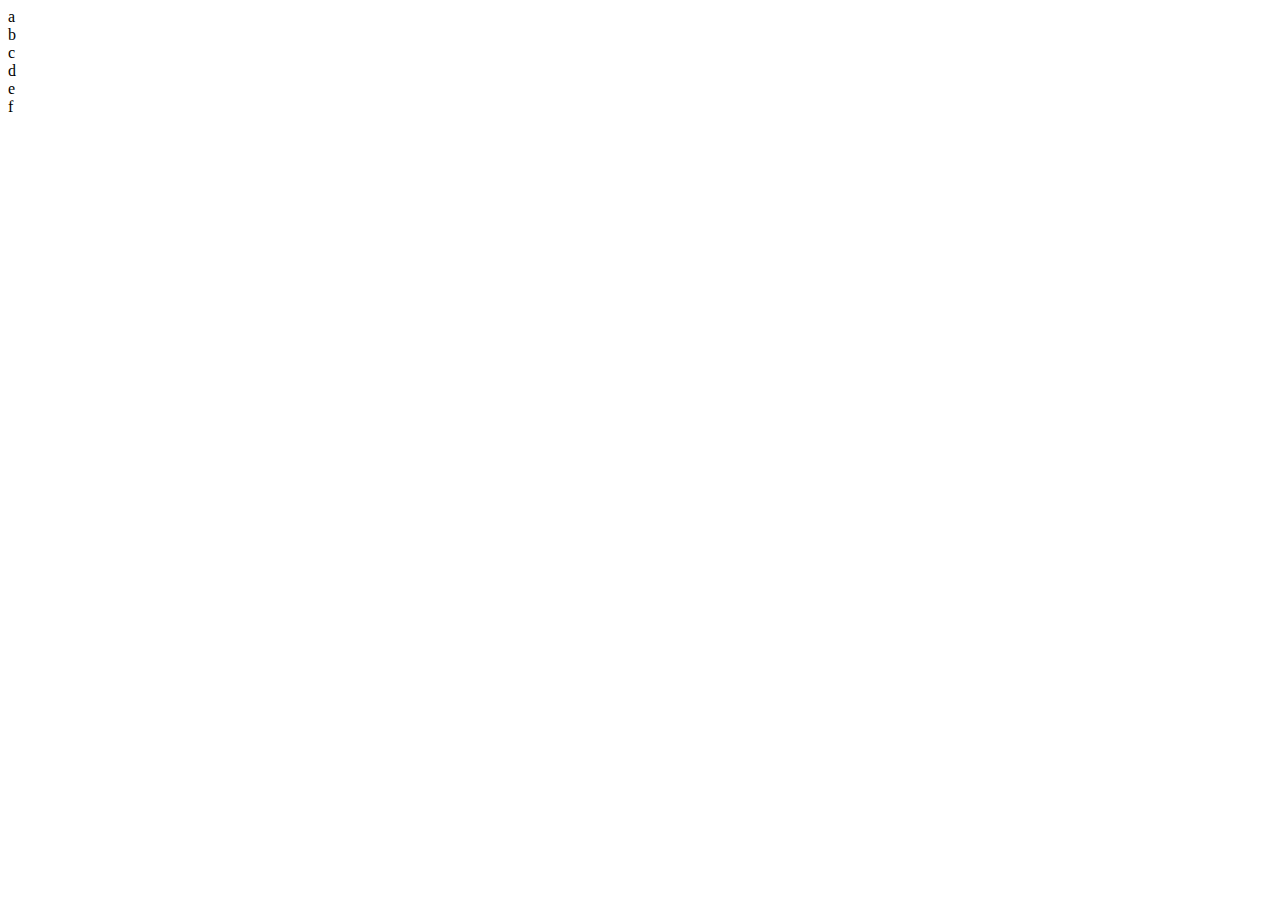
==== medial-queries2/index.html @ cf1a36d8 "first save" ====
<!DOCTYPE html>
<html lang="en" dir="ltr">
  <head>
    <meta charset="utf-8">
    <meta name="viewport" content="width=device-width, initial-scale=1.0">
    <title>Media Queries 2</title>
    <link rel="stylesheet" href="main.css">
  </head>
  <body>
    <div class="container">
      <div class="a">a</div>
      <div class="b">b</div>
      <div class="c">c</div>
      <div class="d">d</div>
      <div class="e">e</div>
      <div class="f">f</div>
    </div>
  </body>
</html>
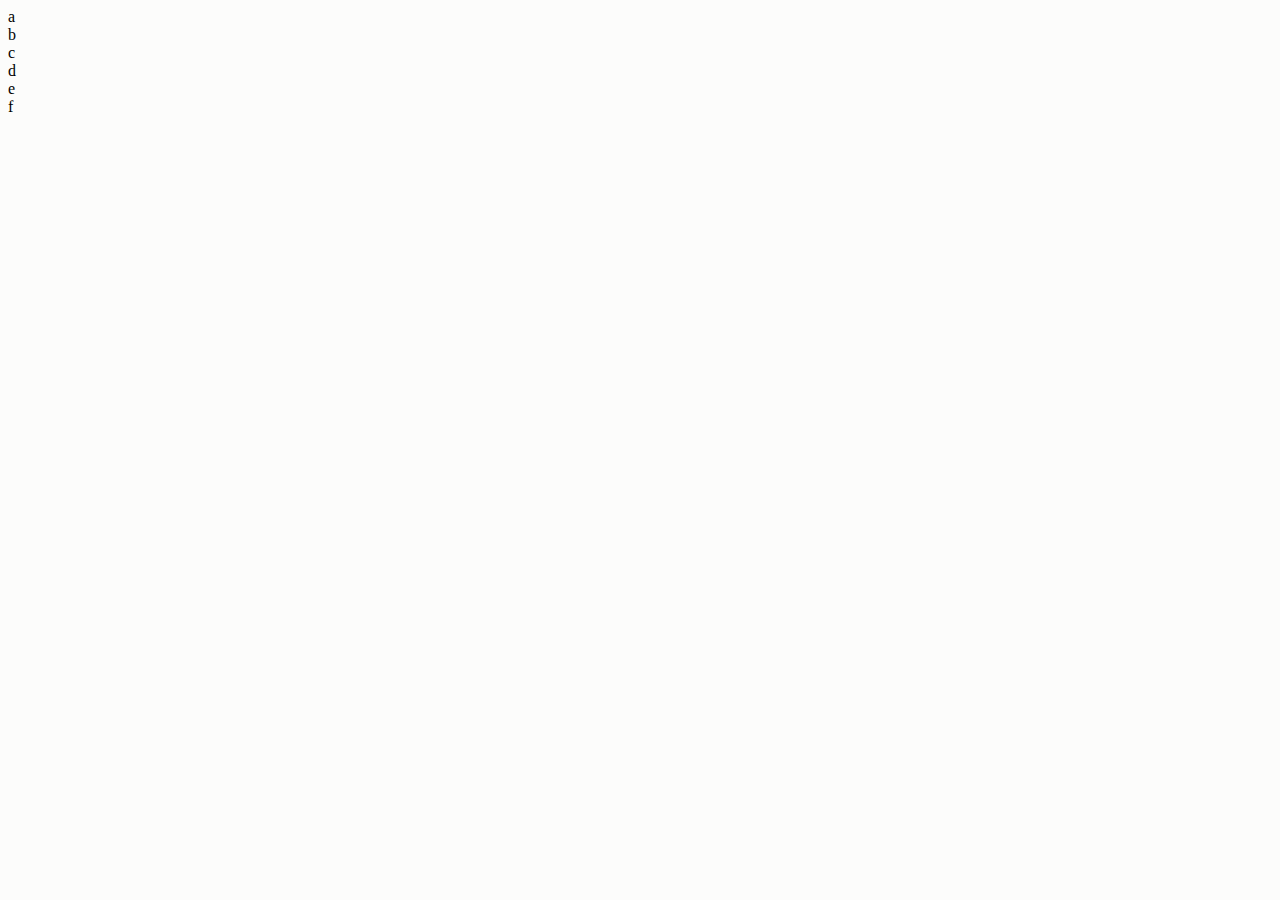
==== commit 53fd888b: "complete media query1" ====
--- a/medial-queries2/index.html
+++ b/medial-queries2/index.html
@@ -8,12 +8,22 @@
   </head>
   <body>
     <div class="container">
-      <div class="a">a</div>
-      <div class="b">b</div>
-      <div class="c">c</div>
-      <div class="d">d</div>
-      <div class="e">e</div>
-      <div class="f">f</div>
+      <Header>
+         <div class="a">a</div>
+      </Header>
+      <Main>
+        <section id="row2">
+            <div class="b">b</div>
+        </section>
+        <section id="row3">
+            <div class="c">c</div>
+            <div class="d">d</div>
+            <div class="e">e</div>
+        </section>
+        <aside>
+            <div class="f">f</div>
+        </aside>
+    </Main>
     </div>
   </body>
 </html>
--- a/medial-queries2/main.css
+++ b/medial-queries2/main.css
@@ -0,0 +1,73 @@
+body {
+  background: rgb(252, 252, 251);
+  display: flex;
+}
+
+
+.container {
+ /* display: flex; */
+}
+
+.container div {
+display: flex;
+}
+
+
+/*.container div{
+/*  display: flex;/*
+/*  border: 1px #a49f9f solid;/*
+/*  padding: 10px;/*
+/*  text-align: center; /*
+/*  align-items: center;/*
+/*  justify-content:space-between;/*
+/*  justify-content:center; /*
+/*  margin: 10px;/*
+/*  height: 45vh;/*
+/*  background-color: #e2e3e3fe;/*
+/*  size:2em;
+}
+
+
+
+header {
+  display: flex;
+  flex-direction: column
+}
+
+main {
+/*  display: flex;/*
+}
+
+#row2 {
+/*  display: flex;/*
+  
+}
+#row3 {
+/*  display: flex;/*
+ 
+}
+
+#row2 .b {
+/*  display: flex;/*
+/*  flex: 3;/*
+}
+
+.c {
+/*  display: flex;/*
+/*  flex:1/*
+}
+
+.d {
+/*  display: flex;/*
+/*  flex:1/*
+}
+
+.e {
+/*  display: flex;/*
+/*  flex:1/*
+}
+
+aside .f {
+/*  display: none;/*
+/*  flex:1/*
+}
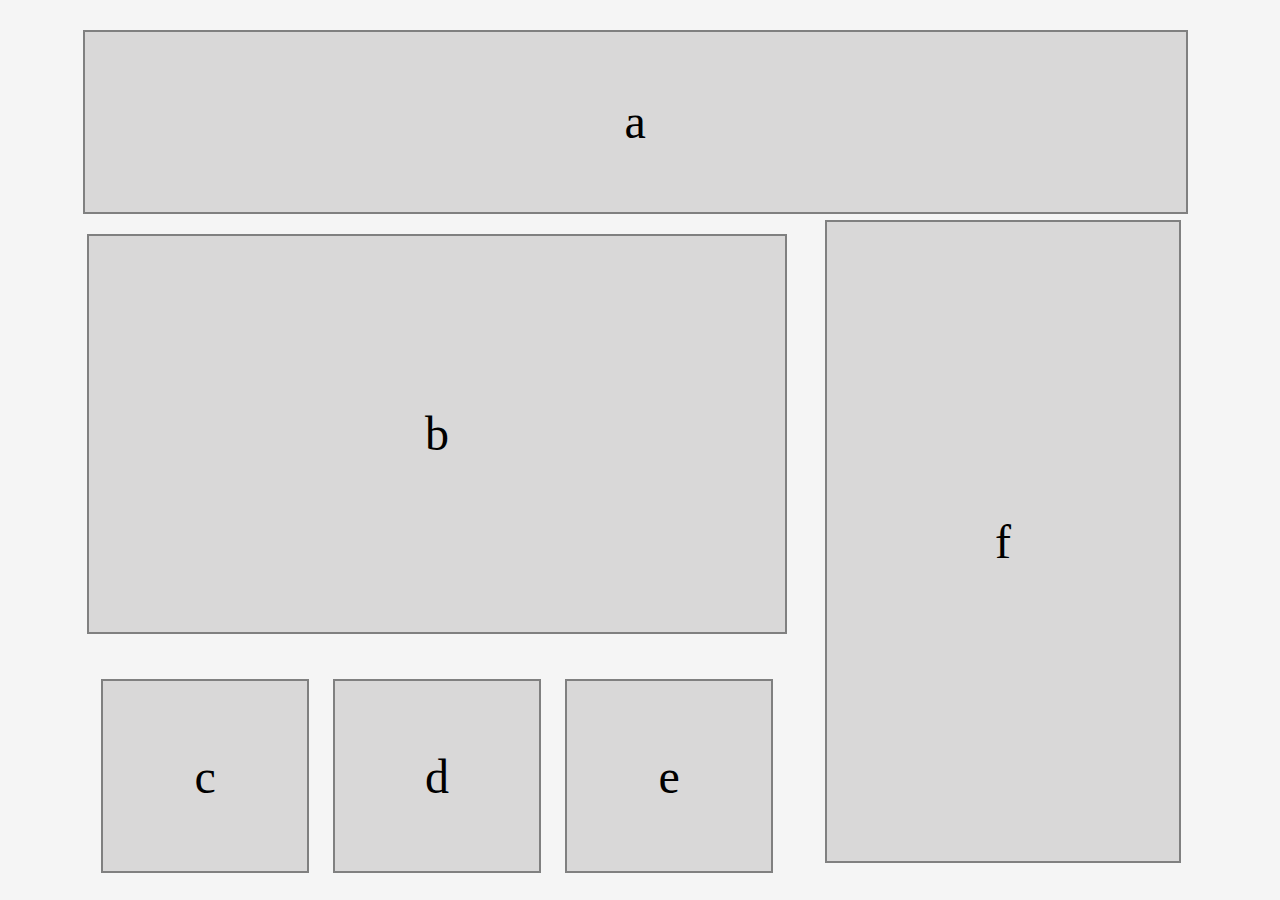
==== commit acfecb96: "message" ====
--- a/medial-queries2/index.html
+++ b/medial-queries2/index.html
@@ -8,22 +8,25 @@
   </head>
   <body>
     <div class="container">
-      <Header>
-         <div class="a">a</div>
-      </Header>
-      <Main>
-        <section id="row2">
-            <div class="b">b</div>
-        </section>
-        <section id="row3">
-            <div class="c">c</div>
-            <div class="d">d</div>
-            <div class="e">e</div>
-        </section>
-        <aside>
-            <div class="f">f</div>
-        </aside>
-    </Main>
+      <header>
+        <div class="item">a</div>
+      </header>
+      <div class="wrapper-and-footer">
+        <div class="wrapper">
+          <main>
+            <div class="item">b</div>
+          </main>
+          <aside>
+            <div class="item">c</div>
+            <div class="item">d</div>
+            <div class="item">e</div>
+          </aside>
+        </div>
+        <footer>
+          <div class="item">f</div>
+        </footer>
+      </div>
     </div>
   </body>
 </html>
+
--- a/medial-queries2/main.css
+++ b/medial-queries2/main.css
@@ -1,73 +1,180 @@
+* {
+background-color: whitesmoke;
+/* outline: 1px solid; */
+text-align: center;
+}
+
 body {
-  background: rgb(252, 252, 251);
-  display: flex;
+font-size: 3em;
+ height: 98vh;
+width: 98vw;
+display: flex;
+    flex-direction: column;
+    align-items: center;
+    flex-wrap: wrap;
+    align-content: space-around;
+    justify-content: center;
+}
+
+.container {
+height: 95vh;
+width: 95%;
+display: flex;
+    flex-direction: column;
+    justify-content: center;
+    align-items: center;
+}
+
+.item {
+border: 2px solid gray;
+}
+
+header {
+width:97%;
+height: 25vh;
+display: flex;
+}
+
+header>div{
+background-color: rgb(217, 216, 216);
+width: 100vw;
+height: 12vh;
+margin-bottom: 0px;
+}
+
+div{
+
+    margin: 20px;
+    width: 95%;
+    display: flex;
+    flex-direction: column;
+    justify-content: center;
+    align-items: stretch;
 }
 
 
-.container {
- /* display: flex; */
+.wrapper {
+border:none;
+width: 95%;
+display: flex;
+    flex-direction: column;
+    
+
 }
 
-.container div {
-display: flex;
+main {
+height: 50vh;
+    display: flex;
+    flex-direction: column;
+    justify-content: center;
+    align-items: center;
+    width: 100%;
+}
+
+main>div {
+height: 100vh;
+width: 100%;
+background-color: rgb(217, 216, 216);
+margin-top: 0px;
+margin-bottom: 50px;
 }
 
 
-/*.container div{
-/*  display: flex;/*
-/*  border: 1px #a49f9f solid;/*
-/*  padding: 10px;/*
-/*  text-align: center; /*
-/*  align-items: center;/*
-/*  justify-content:space-between;/*
-/*  justify-content:center; /*
-/*  margin: 10px;/*
-/*  height: 45vh;/*
-/*  background-color: #e2e3e3fe;/*
-/*  size:2em;
+aside {
+height: 10vh;
+display: flex;
+    flex-direction: row;
+    justify-content: center;
+    align-items: center;
+
+}
+
+aside>div{
+padding:12px;
+margin:12px;
+background-color: rgb(217, 216, 216);
+height: 90%;
+flex-grow: 1;
+flex-shrink: 1;
+    width: 98%;
+    display: flex;
+    justify-content: center;
+    align-items: center;
+}
+
+footer {
+    margin:0;
+width: 100%;
+height: 20vh;
+display: flex;
+    justify-content: center;
+    align-items: center;
+}
+
+footer>div {
+background-color: rgb(217, 216, 216);
+height: 15vh;
+width: 89vw;
+}
+
+
+@media (min-width: 600px) {
+
+.container{
+display:flex;
+flex-direction: column;
+
+}
+
+header{
+display: flex;
+justify-content: center;
+
 }
 
 
 
-header {
-  display: flex;
-  flex-direction: column
+header>div{
+width:86vw;
+height: 20vh;
+
 }
 
-main {
-/*  display: flex;/*
+.wrapper-and-footer{
+border:none;  
+margin:0; 
+padding: 0px;
+display: flex;
+flex-direction: row;
 }
 
-#row2 {
-/*  display: flex;/*
-  
-}
-#row3 {
-/*  display: flex;/*
- 
+.wrapper {
+width:80%;
+
 }
 
-#row2 .b {
-/*  display: flex;/*
-/*  flex: 3;/*
+.wrapper>main{
+height:50vh;
+width: 100%;
 }
 
-.c {
-/*  display: flex;/*
-/*  flex:1/*
+aside>div{
+flex:1;
 }
 
-.d {
-/*  display: flex;/*
-/*  flex:1/*
+.wrapper>aside {
+height: 22vh;
+flex: 1;
 }
 
-.e {
-/*  display: flex;/*
-/*  flex:1/*
+footer {
+width:35%;
+height: 75vh;
 }
 
-aside .f {
-/*  display: none;/*
-/*  flex:1/*
+footer>div{
+height:71vh;
+flex: 1;
+margin-top: 0px;
 }
+}